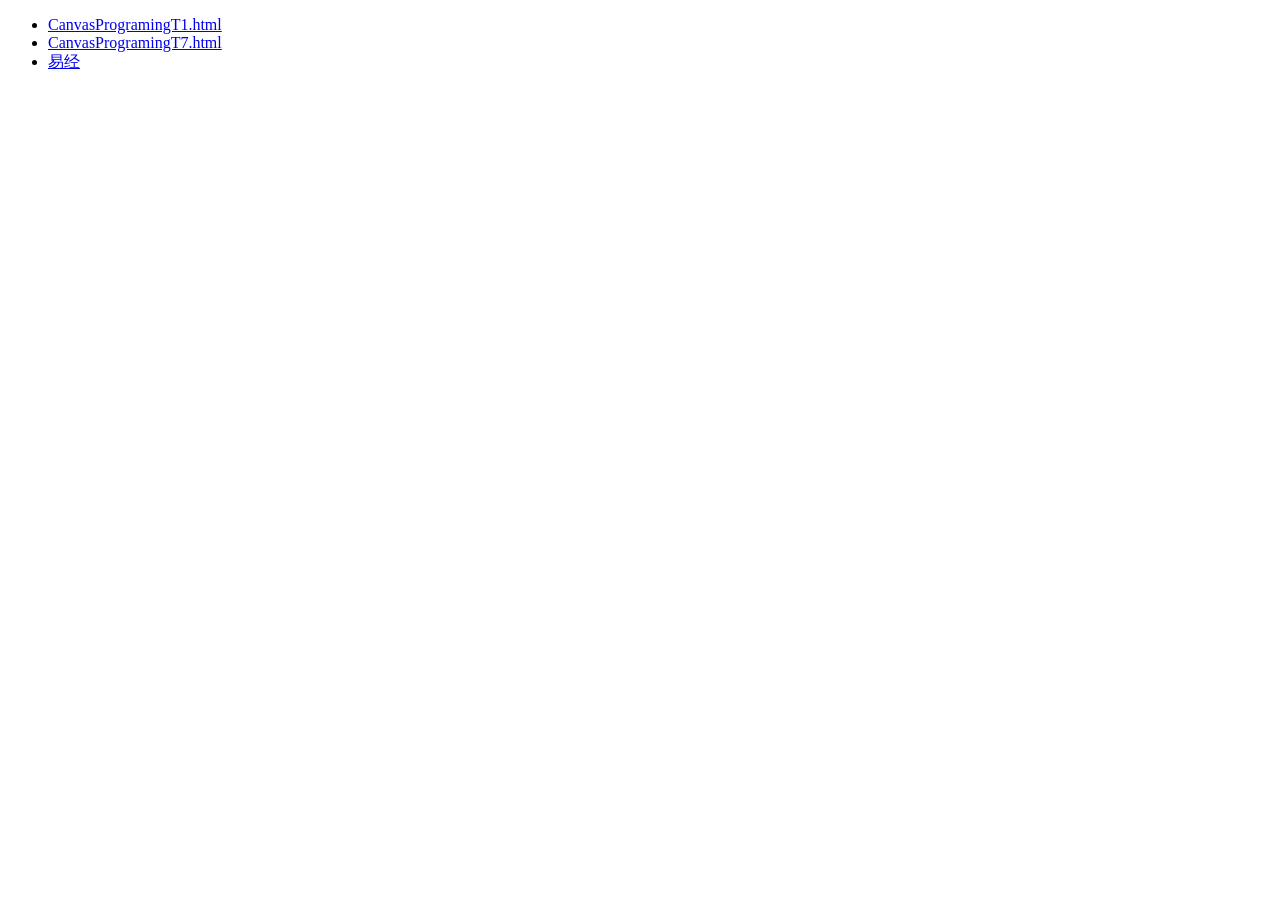
==== index.html @ 61d11c8e "canvas programing test 1" ====
<!DOCTYPE html>
<html>
<head>
  <title>首页</title>
  <meta charset="UTF-8">
</head>
<body>
  <ul>
    <li><a href='CanvasProgramingT1.html'>CanvasProgramingT1.html</a></li>
    <li><a href='CanvasProgramingT7.html'>CanvasProgramingT7.html</a></li>
    <li><a href='hexagrams.html'>易经</a></li>
  </ul>
</body>
</html>
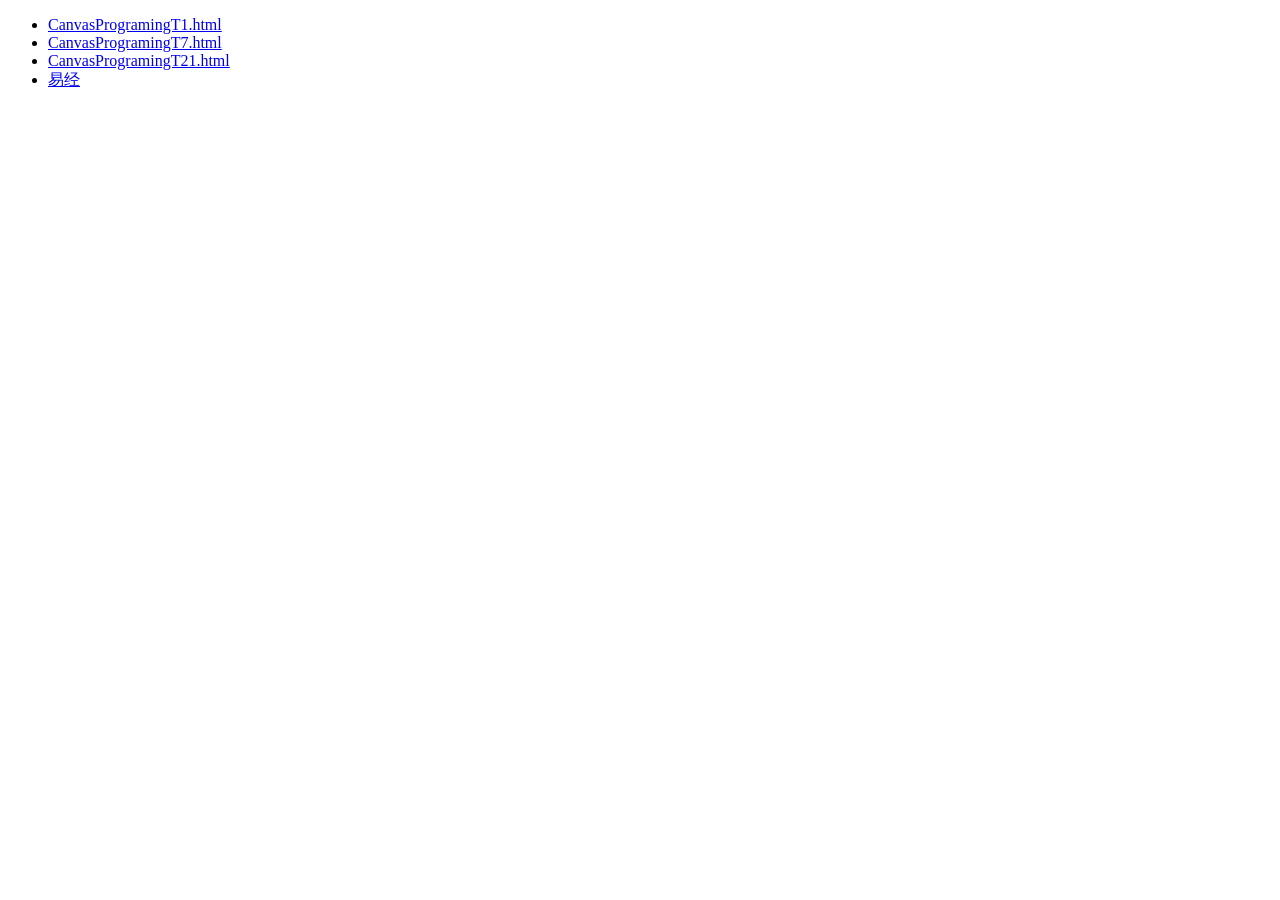
==== commit c5d8fc0d: "keyboard game" ====
--- a/index.html
+++ b/index.html
@@ -8,6 +8,7 @@
   <ul>
     <li><a href='CanvasProgramingT1.html'>CanvasProgramingT1.html</a></li>
     <li><a href='CanvasProgramingT7.html'>CanvasProgramingT7.html</a></li>
+    <li><a href='CanvasProgramingT21.html'>CanvasProgramingT21.html</a></li>
     <li><a href='hexagrams.html'>易经</a></li>
   </ul>
 </body>
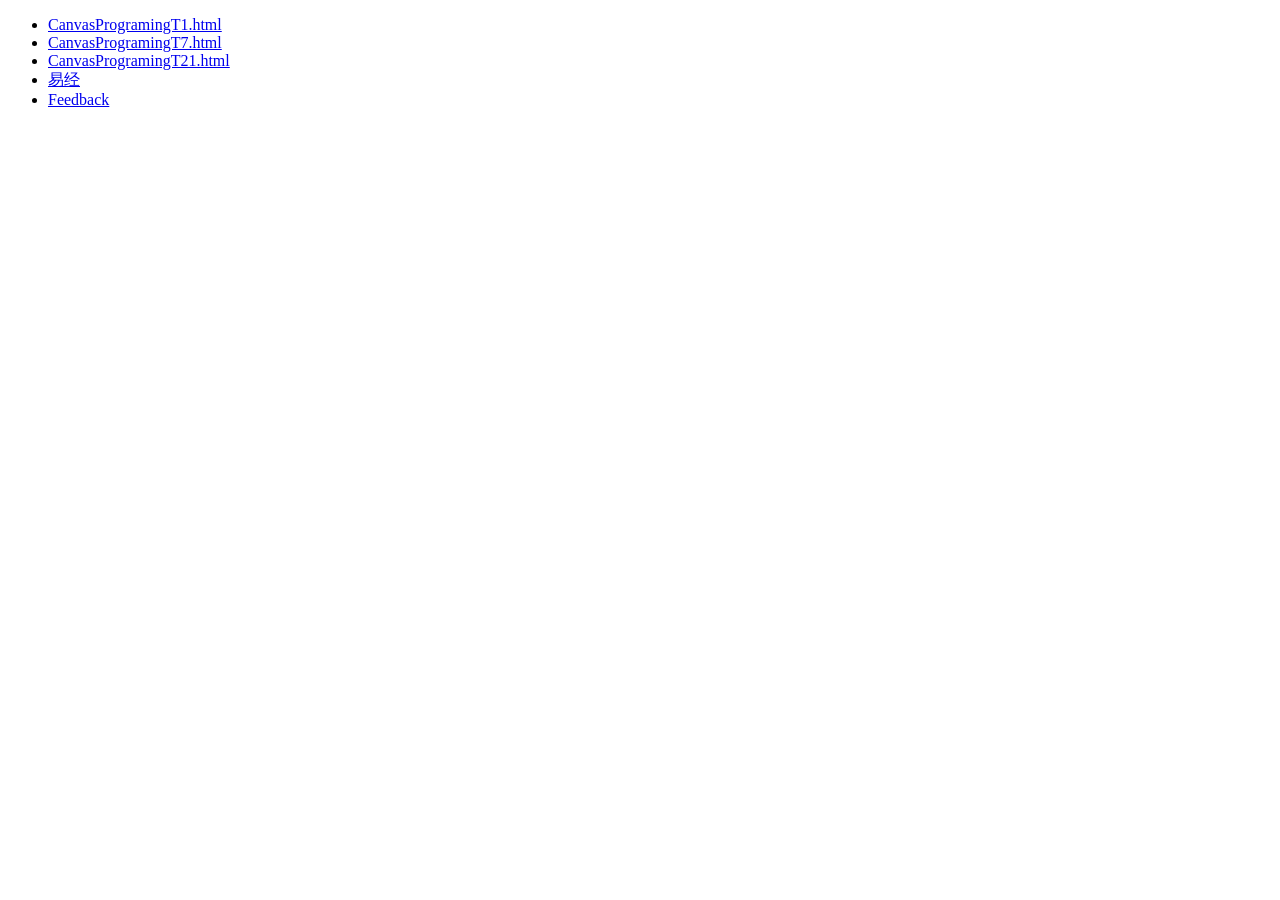
==== commit 0874cdfa: "feedback for fun" ====
--- a/index.html
+++ b/index.html
@@ -10,6 +10,7 @@
     <li><a href='CanvasProgramingT7.html'>CanvasProgramingT7.html</a></li>
     <li><a href='CanvasProgramingT21.html'>CanvasProgramingT21.html</a></li>
     <li><a href='hexagrams.html'>易经</a></li>
+    <li><a href='feedback.html'>Feedback</a></li>
   </ul>
 </body>
 </html>
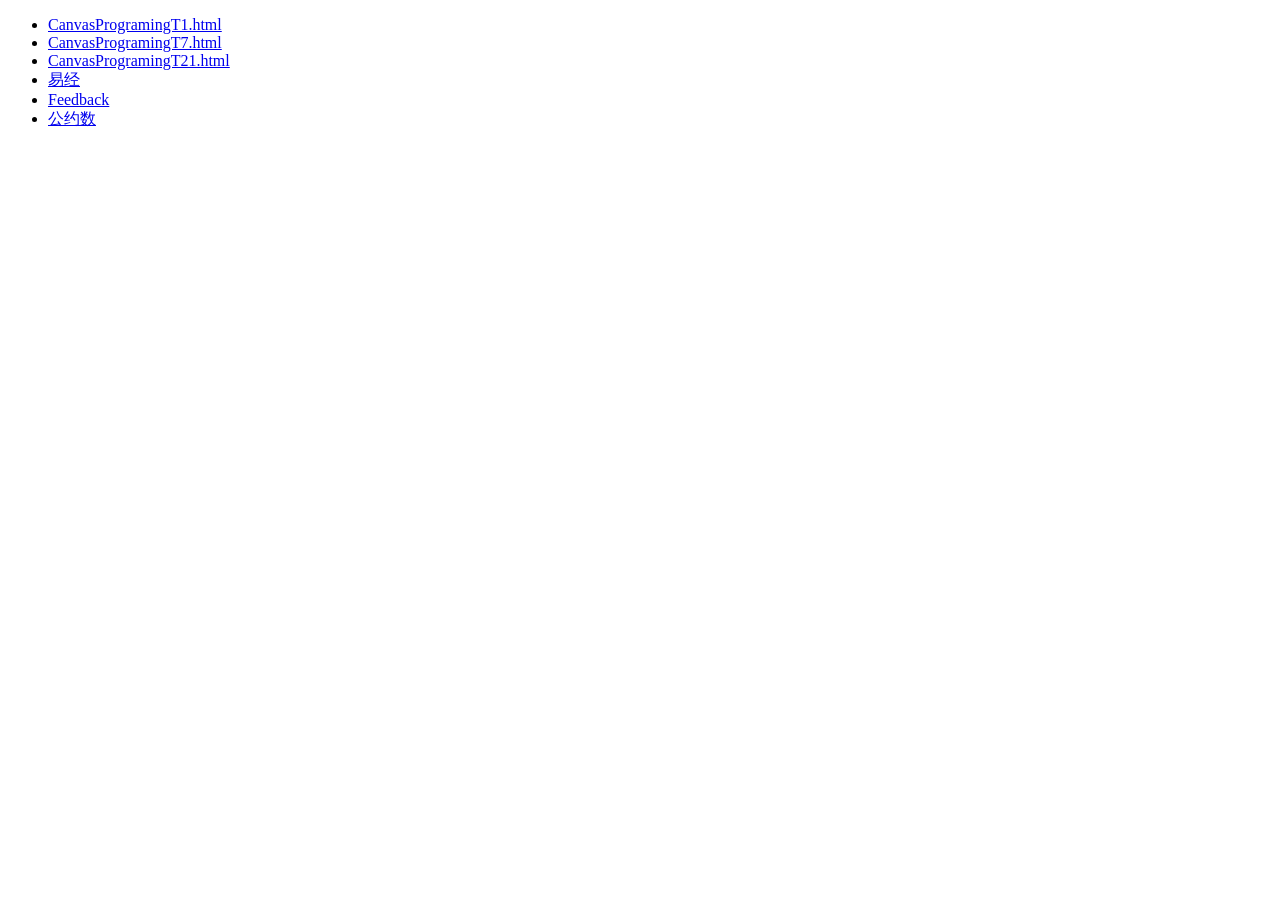
==== commit 0263eef2: "图形化最大公约数" ====
--- a/index.html
+++ b/index.html
@@ -10,7 +10,8 @@
     <li><a href='CanvasProgramingT7.html'>CanvasProgramingT7.html</a></li>
     <li><a href='CanvasProgramingT21.html'>CanvasProgramingT21.html</a></li>
     <li><a href='hexagrams.html'>易经</a></li>
-    <li><a href='feedback.html'>Feedback</a></li>
+    <li><a href='feedback'>Feedback</a></li>
+    <li><a href="gys">公约数</a></li>
   </ul>
 </body>
 </html>
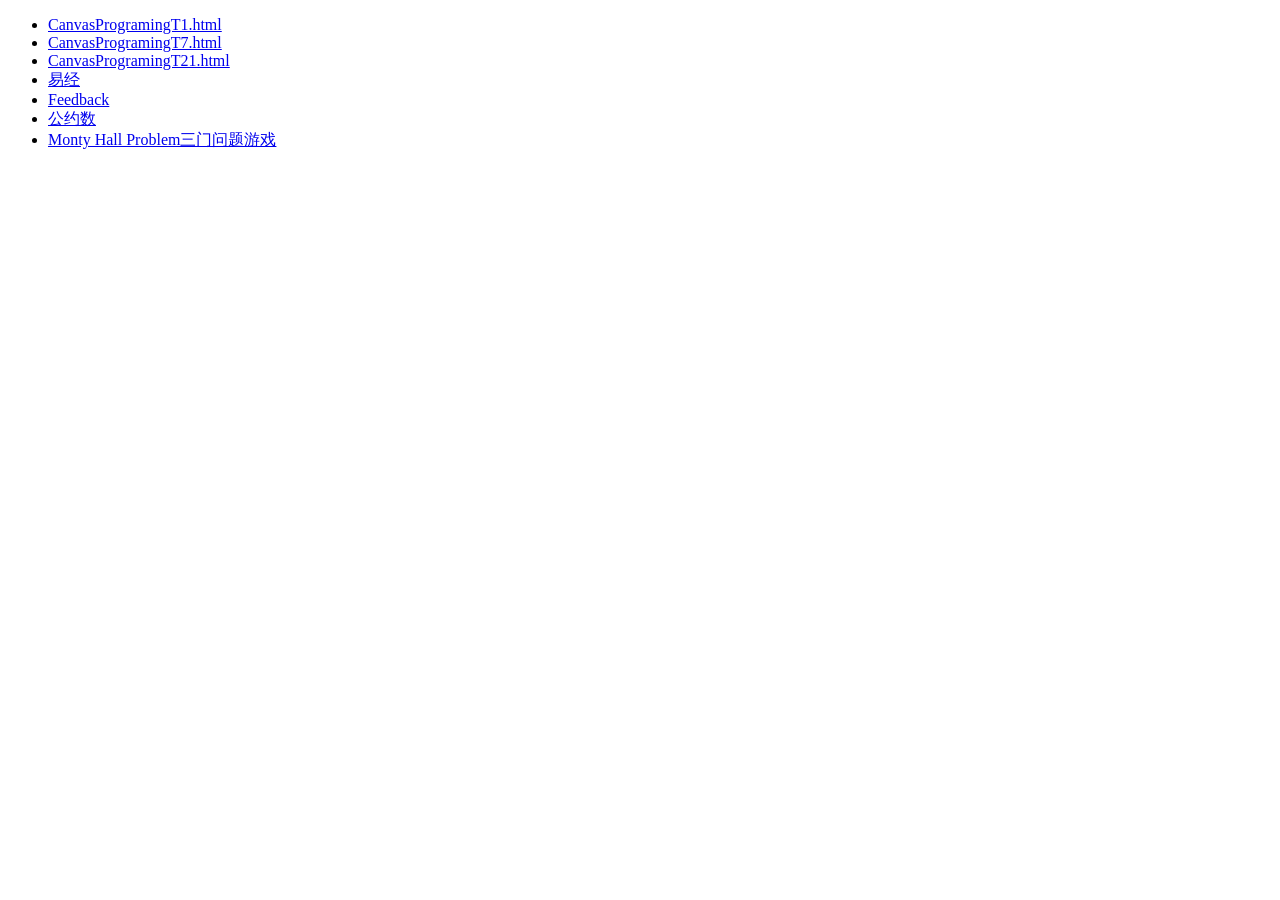
==== commit 70b20354: "monty_hall_problem" ====
--- a/index.html
+++ b/index.html
@@ -12,6 +12,7 @@
     <li><a href='hexagrams.html'>易经</a></li>
     <li><a href='feedback'>Feedback</a></li>
     <li><a href="gys">公约数</a></li>
+    <li><a href="monty_hall_problem.html">Monty Hall Problem三门问题游戏</a></li>
   </ul>
 </body>
 </html>
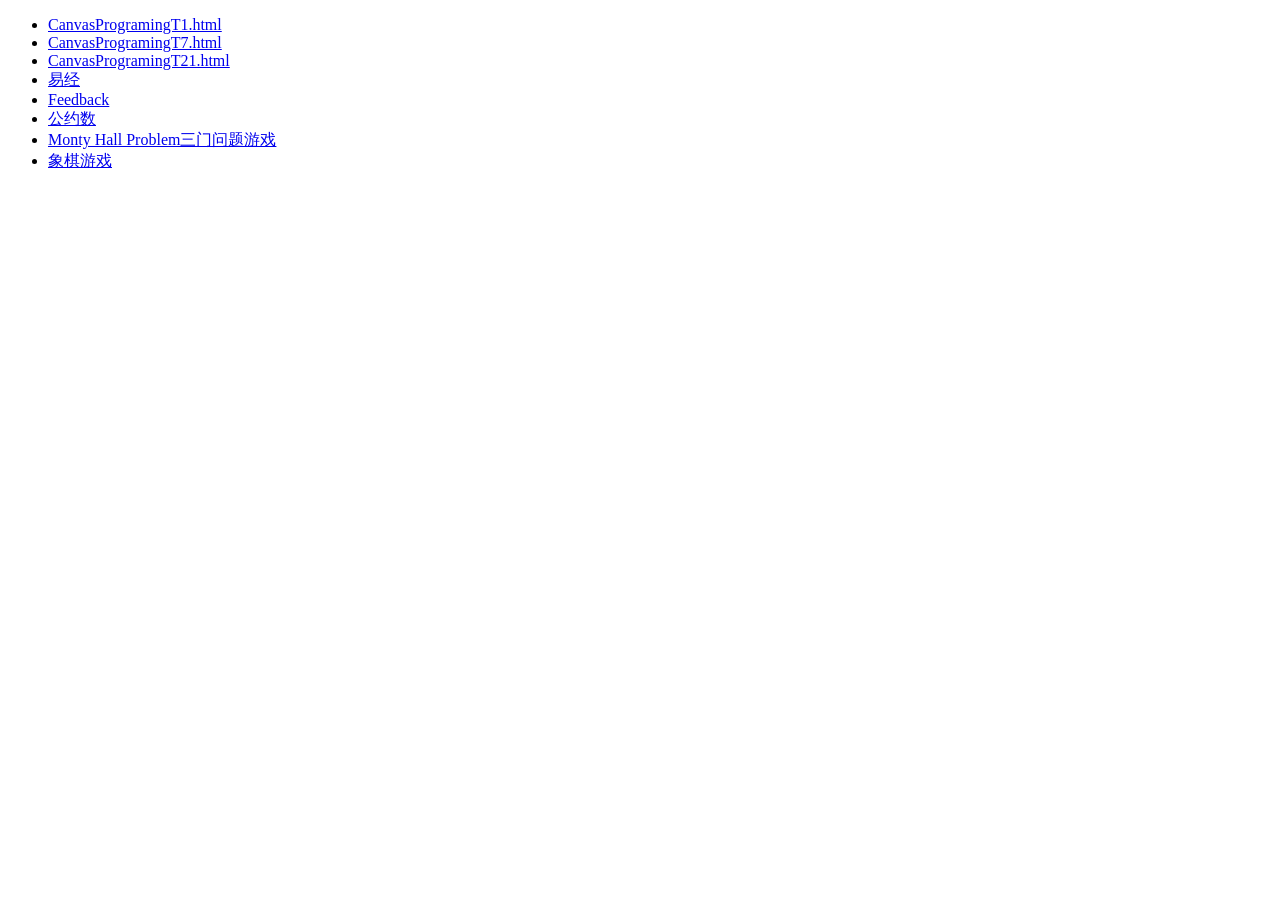
==== commit 371a6a73: "x chess game" ====
--- a/index.html
+++ b/index.html
@@ -13,6 +13,7 @@
     <li><a href='feedback'>Feedback</a></li>
     <li><a href="gys">公约数</a></li>
     <li><a href="monty_hall_problem.html">Monty Hall Problem三门问题游戏</a></li>
+    <li><a href="xchess/">象棋游戏</a></li>
   </ul>
 </body>
 </html>
